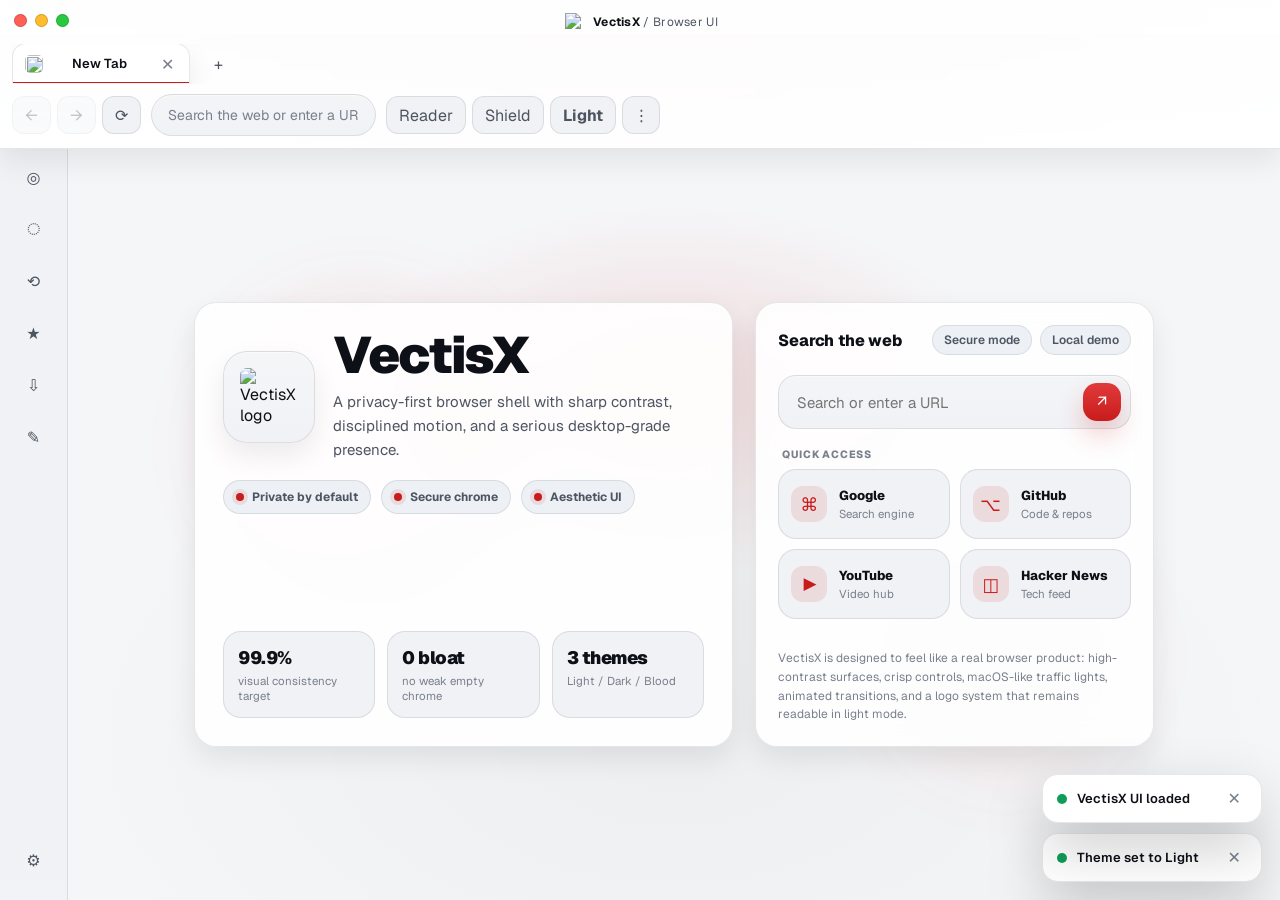
==== UI.html @ 663bfd0b "Update print statement from 'Hello' to 'Goodbye' UI of the browser" ====
<!DOCTYPE html>
<html lang="en" data-theme="light">
<head>
<meta charset="UTF-8" />
<meta name="viewport" content="width=device-width, initial-scale=1.0" />
<title>VectisX</title>
<link rel="preconnect" href="https://fonts.googleapis.com">
<link rel="preconnect" href="https://fonts.gstatic.com" crossorigin>
<link href="https://fonts.googleapis.com/css2?family=Geist:wght@300;400;500;600;700;800&family=Geist+Mono:wght@400;500;600&display=swap" rel="stylesheet">
<style>
  :root {
    --radius-xl: 22px;
    --radius-lg: 16px;
    --radius-md: 12px;
    --radius-sm: 10px;
    --shadow-soft: 0 12px 28px rgba(0,0,0,.08);
    --shadow-strong: 0 24px 60px rgba(0,0,0,.22);
    --focus-ring: 0 0 0 4px rgba(200,28,28,.16);
    --ease-out: cubic-bezier(.22,1,.36,1);
    --ease-snap: cubic-bezier(.34,1.56,.64,1);
    --chrome-h: 122px;
    --sidebar-w: 68px;
  }

  [data-theme="light"] {
    --bg: #f5f6f8;
    --bg-elev: #ffffff;
    --surface: #f0f2f5;
    --surface-2: #e8ebf0;
    --surface-3: #dde2e9;
    --surface-4: #cfd6df;
    --border: rgba(14, 20, 32, .10);
    --border-strong: rgba(14, 20, 32, .14);
    --text: #0d1117;
    --text-2: #4d5562;
    --text-3: #79808d;
    --accent: #c81c1c;
    --accent-2: #e13a3a;
    --accent-soft: rgba(200,28,28,.11);
    --accent-strong: rgba(200,28,28,.22);
    --good: #0f9d58;
    --warn: #d97706;
    --danger: #dc2626;
    --glow: 0 0 0 rgba(0,0,0,0);
    --logo-filter: none;
    --chrome: rgba(255,255,255,.82);
    --chrome-2: rgba(255,255,255,.94);
    --glass: saturate(180%) blur(18px);
    --page-grad-1: rgba(200,28,28,.05);
    --page-grad-2: rgba(13,17,23,.03);
    --titlebar: rgba(255,255,255,.50);
    --chip: #edf1f6;
    --chip-hover: #e7ebf1;
  }

  [data-theme="dark"] {
    --bg: #0c0f14;
    --bg-elev: #131720;
    --surface: #171c24;
    --surface-2: #1d2430;
    --surface-3: #242c3a;
    --surface-4: #313b4d;
    --border: rgba(255,255,255,.08);
    --border-strong: rgba(255,255,255,.12);
    --text: #f4f7fb;
    --text-2: #aab3c0;
    --text-3: #7d8797;
    --accent: #ff4040;
    --accent-2: #ff6767;
    --accent-soft: rgba(255,64,64,.12);
    --accent-strong: rgba(255,64,64,.24);
    --good: #35d07f;
    --warn: #f0b429;
    --danger: #ff5252;
    --glow: 0 0 24px rgba(255,64,64,.10);
    --logo-filter: none;
    --chrome: rgba(15,18,24,.72);
    --chrome-2: rgba(22,27,35,.88);
    --glass: saturate(180%) blur(18px);
    --page-grad-1: rgba(255,64,64,.09);
    --page-grad-2: rgba(255,255,255,.03);
    --titlebar: rgba(7,10,14,.35);
    --chip: #1a202a;
    --chip-hover: #212938;
  }

  [data-theme="blood"] {
    --bg: #090303;
    --bg-elev: #120606;
    --surface: #160707;
    --surface-2: #1b0a0a;
    --surface-3: #230d0d;
    --surface-4: #331111;
    --border: rgba(255,78,78,.16);
    --border-strong: rgba(255,110,110,.22);
    --text: #fff1f1;
    --text-2: #d6a6a6;
    --text-3: #a16f6f;
    --accent: #ff3131;
    --accent-2: #ff5b5b;
    --accent-soft: rgba(255,49,49,.12);
    --accent-strong: rgba(255,49,49,.26);
    --good: #2be070;
    --warn: #ffbb33;
    --danger: #ff5353;
    --glow: 0 0 26px rgba(255,49,49,.16);
    --logo-filter: drop-shadow(0 0 14px rgba(255,0,0,.50));
    --chrome: rgba(9,3,3,.75);
    --chrome-2: rgba(18,6,6,.94);
    --glass: saturate(160%) blur(18px);
    --page-grad-1: rgba(255,49,49,.12);
    --page-grad-2: rgba(255,255,255,.015);
    --titlebar: rgba(255,40,40,.08);
    --chip: #1c0707;
    --chip-hover: #260909;
  }

  *, *::before, *::after { box-sizing: border-box; }
  html, body { height: 100%; }
  body {
    margin: 0;
    overflow: hidden;
    background:
      radial-gradient(1200px 700px at 50% 0%, var(--page-grad-1), transparent 55%),
      radial-gradient(900px 500px at 50% 100%, var(--page-grad-2), transparent 65%),
      var(--bg);
    color: var(--text);
    font-family: 'Geist', system-ui, -apple-system, BlinkMacSystemFont, 'Segoe UI', sans-serif;
  }

  button, input { font: inherit; color: inherit; }
  button { border: 0; background: none; cursor: pointer; }
  input { border: 0; outline: none; background: none; }
  ::selection { background: rgba(200,28,28,.24); }

  #app {
    height: 100vh;
    display: grid;
    grid-template-rows: auto 1fr;
    opacity: 0;
    transform: translateY(10px) scale(.985);
    animation: appIn .5s var(--ease-out) forwards;
  }

  @keyframes appIn {
    to { opacity: 1; transform: none; }
  }

  .shell {
    position: relative;
    z-index: 20;
    background: linear-gradient(to bottom, var(--chrome), var(--chrome-2));
    backdrop-filter: var(--glass);
    -webkit-backdrop-filter: var(--glass);
    border-bottom: 1px solid var(--border);
    box-shadow: var(--shadow-soft);
  }

  .traffic-row {
    display: flex;
    align-items: center;
    justify-content: space-between;
    gap: 14px;
    padding: 10px 14px 0;
    min-height: 34px;
    background: var(--titlebar);
    border-bottom: 1px solid rgba(255,255,255,.03);
  }

  .traffic-lights {
    display: flex;
    align-items: center;
    gap: 8px;
    padding-bottom: 2px;
  }

  .traffic {
    width: 13px;
    height: 13px;
    border-radius: 50%;
    position: relative;
    flex: 0 0 auto;
    box-shadow: inset 0 0 0 1px rgba(0,0,0,.16);
    transition: transform .18s var(--ease-out), filter .18s var(--ease-out), box-shadow .18s var(--ease-out);
  }

  .traffic::after {
    content: '';
    position: absolute;
    inset: 0;
    border-radius: inherit;
    background: rgba(255,255,255,.22);
    opacity: 0;
    transition: opacity .16s var(--ease-out);
  }

  .traffic:hover::after { opacity: 1; }
  .traffic:hover { transform: scale(1.12); }
  .traffic:active { transform: scale(.9); }

  .traffic.red { background: #ff5f57; }
  .traffic.yellow { background: #febc2e; }
  .traffic.green { background: #28c840; }

  .window-brand {
    display: flex;
    align-items: center;
    gap: 10px;
    color: var(--text-2);
    font-size: 12px;
    letter-spacing: .3px;
    user-select: none;
  }

  .window-brand img {
    width: 18px;
    height: 18px;
    object-fit: contain;
    filter: var(--logo-filter);
  }

  .window-brand strong { color: var(--text); font-weight: 700; }

  .chrome {
    display: grid;
    grid-template-rows: auto auto;
    gap: 10px;
    padding: 10px 12px 12px;
  }

  .tabs-row {
    display: flex;
    align-items: flex-end;
    gap: 8px;
    overflow-x: auto;
    scrollbar-width: none;
    padding-right: 2px;
  }
  .tabs-row::-webkit-scrollbar { display: none; }

  .tab {
    min-width: 178px;
    max-width: 240px;
    height: 40px;
    display: flex;
    align-items: center;
    gap: 10px;
    padding: 0 12px 0 12px;
    border: 1px solid transparent;
    border-bottom: 0;
    border-radius: 14px 14px 0 0;
    background: transparent;
    color: var(--text-2);
    transition: transform .2s var(--ease-out), background .2s var(--ease-out), color .2s var(--ease-out), box-shadow .2s var(--ease-out), border-color .2s var(--ease-out);
    position: relative;
    overflow: hidden;
    user-select: none;
  }

  .tab::before {
    content: '';
    position: absolute;
    inset: auto 0 0 0;
    height: 1px;
    background: transparent;
    transition: background .2s var(--ease-out);
  }

  .tab:hover {
    transform: translateY(-1px);
    background: color-mix(in srgb, var(--surface) 65%, transparent);
    color: var(--text);
  }

  .tab.active {
    background: var(--bg-elev);
    color: var(--text);
    border-color: var(--border);
    box-shadow: 0 -1px 0 var(--bg-elev), var(--shadow-soft);
    transform: translateY(-1px);
  }

  .tab.active::before { background: var(--accent); }

  .tab-fav {
    width: 18px;
    height: 18px;
    border-radius: 5px;
    object-fit: cover;
    flex: 0 0 auto;
    filter: var(--logo-filter);
  }

  .tab-title {
    min-width: 0;
    flex: 1;
    font-size: 13px;
    font-weight: 600;
    white-space: nowrap;
    overflow: hidden;
    text-overflow: ellipsis;
  }

  .tab-close {
    width: 22px;
    height: 22px;
    border-radius: 8px;
    display: grid;
    place-items: center;
    color: var(--text-3);
    transition: background .15s var(--ease-out), color .15s var(--ease-out), transform .15s var(--ease-out);
    flex: 0 0 auto;
  }

  .tab-close:hover {
    background: var(--surface-2);
    color: var(--text);
  }

  .tab-close:active { transform: scale(.88); }

  .new-tab-btn {
    width: 40px;
    height: 40px;
    border-radius: 14px 14px 0 0;
    display: grid;
    place-items: center;
    color: var(--text-2);
    background: transparent;
    transition: background .2s var(--ease-out), color .2s var(--ease-out), transform .2s var(--ease-out);
    flex: 0 0 auto;
  }

  .new-tab-btn:hover {
    background: var(--surface);
    color: var(--text);
    transform: translateY(-1px);
  }

  .new-tab-btn:active { transform: translateY(0) scale(.96); }

  .nav-row {
    display: grid;
    grid-template-columns: auto auto auto 1fr auto;
    gap: 10px;
    align-items: center;
  }

  .nav-group { display: flex; align-items: center; gap: 6px; }

  .nav-btn,
  .tool-btn {
    height: 38px;
    min-width: 38px;
    padding: 0 12px;
    border-radius: 12px;
    background: var(--surface);
    border: 1px solid var(--border);
    color: var(--text-2);
    display: inline-flex;
    align-items: center;
    justify-content: center;
    gap: 8px;
    transition: transform .18s var(--ease-out), background .18s var(--ease-out), color .18s var(--ease-out), border-color .18s var(--ease-out), box-shadow .18s var(--ease-out);
    user-select: none;
  }

  .nav-btn:hover,
  .tool-btn:hover {
    background: var(--surface-2);
    color: var(--text);
    border-color: var(--border-strong);
    transform: translateY(-1px);
  }

  .nav-btn:active,
  .tool-btn:active,
  .new-tab-btn:active,
  .traffic:active { animation: press .16s var(--ease-snap); }

  @keyframes press {
    0% { transform: scale(1); }
    45% { transform: scale(.92); }
    100% { transform: scale(1); }
  }

  .nav-btn[disabled] { opacity: .35; pointer-events: none; }

  .omnibox {
    height: 42px;
    border-radius: 999px;
    background: linear-gradient(180deg, color-mix(in srgb, var(--surface) 78%, white), var(--surface));
    border: 1px solid var(--border);
    padding: 0 16px 0 16px;
    color: var(--text);
    box-shadow: inset 0 1px 0 rgba(255,255,255,.35);
    transition: box-shadow .2s var(--ease-out), border-color .2s var(--ease-out), background .2s var(--ease-out), transform .2s var(--ease-out);
    font-size: 14px;
  }

  .omnibox:hover { transform: translateY(-1px); }
  .omnibox:focus {
    border-color: var(--accent);
    box-shadow: var(--focus-ring), var(--shadow-soft);
    background: var(--bg-elev);
  }

  .omnibox::placeholder { color: var(--text-3); }

  .tool-btn.active {
    background: var(--accent-soft);
    border-color: var(--accent-strong);
    color: var(--accent);
  }

  .tool-btn.brand {
    font-weight: 700;
    letter-spacing: .2px;
  }

  .tool-btn.icon-only { padding: 0; width: 38px; }

  .layout {
    display: grid;
    grid-template-columns: var(--sidebar-w) 0 1fr;
    min-height: 0;
    height: 100%;
  }

  .sidebar {
    background: linear-gradient(180deg, var(--surface), color-mix(in srgb, var(--surface) 82%, var(--bg)));
    border-right: 1px solid var(--border);
    display: flex;
    flex-direction: column;
    align-items: center;
    padding: 12px 0;
    gap: 8px;
    min-height: 0;
    z-index: 10;
  }

  .sb-icon {
    width: 44px;
    height: 44px;
    border-radius: 14px;
    display: grid;
    place-items: center;
    color: var(--text-2);
    background: transparent;
    position: relative;
    transition: transform .18s var(--ease-out), background .18s var(--ease-out), color .18s var(--ease-out), box-shadow .18s var(--ease-out);
  }

  .sb-icon:hover {
    background: var(--surface-2);
    color: var(--text);
    transform: translateY(-1px);
  }

  .sb-icon.active {
    background: var(--accent-soft);
    color: var(--accent);
    box-shadow: inset 0 0 0 1px var(--accent-strong);
  }

  .sb-tooltip {
    position: absolute;
    left: calc(100% + 12px);
    top: 50%;
    transform: translateY(-50%) translateX(-3px);
    background: var(--bg-elev);
    color: var(--text);
    border: 1px solid var(--border);
    box-shadow: var(--shadow-soft);
    padding: 6px 9px;
    border-radius: 999px;
    font-size: 11.5px;
    white-space: nowrap;
    pointer-events: none;
    opacity: 0;
    transition: opacity .16s var(--ease-out), transform .16s var(--ease-out);
  }

  .sb-icon:hover .sb-tooltip {
    opacity: 1;
    transform: translateY(-50%) translateX(0);
  }

  .sb-spacer { flex: 1; }

  .panel-wrap {
    width: 0;
    min-width: 0;
    overflow: hidden;
    background: var(--bg-elev);
    border-right: 1px solid var(--border);
    transition: width .32s var(--ease-out);
    display: flex;
    flex-direction: column;
    min-height: 0;
  }

  .panel-wrap.open { width: 324px; }

  .panel {
    display: none;
    flex-direction: column;
    height: 100%;
    min-height: 0;
    animation: panelIn .26s var(--ease-out) both;
  }

  .panel.visible { display: flex; }

  @keyframes panelIn {
    from { opacity: 0; transform: translateX(-10px); }
    to { opacity: 1; transform: none; }
  }

  .panel-head {
    display: flex;
    align-items: center;
    justify-content: space-between;
    padding: 16px 16px 12px;
    border-bottom: 1px solid var(--border);
  }

  .panel-title {
    font-size: 14px;
    font-weight: 800;
    letter-spacing: .2px;
  }

  .panel-close {
    width: 30px;
    height: 30px;
    border-radius: 10px;
    display: grid;
    place-items: center;
    color: var(--text-2);
    background: transparent;
    transition: background .16s var(--ease-out), color .16s var(--ease-out), transform .16s var(--ease-out);
  }

  .panel-close:hover { background: var(--surface); color: var(--text); }
  .panel-close:active { transform: scale(.92); }

  .panel-body {
    padding: 12px 12px 16px;
    overflow: auto;
    min-height: 0;
  }

  .section {
    margin-bottom: 16px;
  }

  .section-label {
    font-size: 10.5px;
    font-weight: 800;
    letter-spacing: .8px;
    text-transform: uppercase;
    color: var(--text-3);
    margin: 0 0 8px 4px;
  }

  .row {
    display: flex;
    align-items: center;
    justify-content: space-between;
    gap: 12px;
    padding: 11px 12px;
    border: 1px solid transparent;
    border-radius: 14px;
    background: transparent;
    transition: background .16s var(--ease-out), border-color .16s var(--ease-out), transform .16s var(--ease-out);
  }

  .row:hover {
    background: var(--surface);
    border-color: var(--border);
    transform: translateY(-1px);
  }

  .row-main { min-width: 0; }
  .row-title { font-size: 13px; font-weight: 700; }
  .row-sub { margin-top: 2px; font-size: 11.5px; color: var(--text-3); }

  .toggle {
    width: 44px;
    height: 26px;
    border-radius: 999px;
    background: var(--surface-3);
    position: relative;
    flex: 0 0 auto;
    box-shadow: inset 0 0 0 1px var(--border);
    transition: background .2s var(--ease-out), box-shadow .2s var(--ease-out);
  }

  .toggle::after {
    content: '';
    position: absolute;
    top: 3px;
    left: 3px;
    width: 20px;
    height: 20px;
    border-radius: 50%;
    background: #fff;
    box-shadow: 0 2px 6px rgba(0,0,0,.18);
    transition: transform .22s var(--ease-snap);
  }

  .toggle.on {
    background: var(--accent);
    box-shadow: inset 0 0 0 1px rgba(255,255,255,.1), 0 0 0 1px var(--accent-strong);
  }
  .toggle.on::after { transform: translateX(18px); }

  .chips {
    display: flex;
    gap: 8px;
    flex-wrap: wrap;
  }

  .chip {
    display: inline-flex;
    align-items: center;
    gap: 8px;
    min-height: 30px;
    padding: 0 11px;
    border-radius: 999px;
    background: var(--chip);
    color: var(--text-2);
    border: 1px solid var(--border);
    font-size: 12px;
    font-weight: 600;
    transition: background .16s var(--ease-out), transform .16s var(--ease-out), border-color .16s var(--ease-out), color .16s var(--ease-out);
  }
  .chip:hover { background: var(--chip-hover); transform: translateY(-1px); color: var(--text); }

  .grid-2 {
    display: grid;
    grid-template-columns: repeat(2, minmax(0,1fr));
    gap: 8px;
  }

  .engine {
    height: 38px;
    border-radius: 12px;
    border: 1px solid var(--border);
    background: var(--surface);
    color: var(--text-2);
    font-size: 12px;
    font-weight: 700;
    transition: transform .16s var(--ease-out), background .16s var(--ease-out), color .16s var(--ease-out), border-color .16s var(--ease-out), box-shadow .16s var(--ease-out);
  }
  .engine:hover { background: var(--surface-2); color: var(--text); transform: translateY(-1px); }
  .engine.selected {
    background: var(--accent-soft);
    color: var(--accent);
    border-color: var(--accent-strong);
    box-shadow: inset 0 0 0 1px var(--accent-strong);
  }

  .downloads .item,
  .history .item,
  .bookmarks .item {
    display: flex;
    align-items: center;
    gap: 10px;
    padding: 10px 11px;
    border-radius: 14px;
    border: 1px solid transparent;
    transition: background .16s var(--ease-out), border-color .16s var(--ease-out), transform .16s var(--ease-out);
    cursor: pointer;
  }
  .downloads .item:hover,
  .history .item:hover,
  .bookmarks .item:hover {
    background: var(--surface);
    border-color: var(--border);
    transform: translateY(-1px);
  }

  .item-icon {
    width: 34px;
    height: 34px;
    border-radius: 11px;
    display: grid;
    place-items: center;
    background: var(--surface-2);
    flex: 0 0 auto;
    font-size: 15px;
  }

  .item-main { min-width: 0; flex: 1; }
  .item-title { font-size: 13px; font-weight: 700; white-space: nowrap; overflow: hidden; text-overflow: ellipsis; }
  .item-sub { font-size: 11.5px; color: var(--text-3); white-space: nowrap; overflow: hidden; text-overflow: ellipsis; margin-top: 2px; }

  .progress {
    height: 4px;
    border-radius: 999px;
    background: var(--surface-3);
    overflow: hidden;
    margin-top: 9px;
  }
  .bar { height: 100%; width: 0; border-radius: inherit; background: linear-gradient(90deg, var(--accent), var(--accent-2)); }

  .notes {
    width: 100%;
    min-height: 180px;
    resize: vertical;
    border-radius: 16px;
    background: var(--surface);
    border: 1px solid var(--border);
    color: var(--text);
    padding: 12px;
    line-height: 1.5;
    font-size: 13px;
    transition: border-color .18s var(--ease-out), box-shadow .18s var(--ease-out), background .18s var(--ease-out);
  }
  .notes:focus { border-color: var(--accent); box-shadow: var(--focus-ring); background: var(--bg-elev); }

  .btn-row { display: flex; gap: 8px; margin-top: 10px; }
  .btn {
    height: 36px;
    padding: 0 14px;
    border-radius: 12px;
    border: 1px solid var(--border);
    background: var(--surface);
    color: var(--text);
    font-weight: 700;
    transition: transform .16s var(--ease-out), background .16s var(--ease-out), border-color .16s var(--ease-out);
  }
  .btn:hover { background: var(--surface-2); border-color: var(--border-strong); transform: translateY(-1px); }
  .btn.primary { background: var(--accent); border-color: transparent; color: #fff; }
  .btn.primary:hover { background: var(--accent-2); }

  .content {
    position: relative;
    min-width: 0;
    min-height: 0;
    overflow: hidden;
    background:
      radial-gradient(900px 500px at 50% 0%, rgba(200,28,28,.05), transparent 55%),
      var(--bg);
  }

  .frame {
    position: absolute;
    inset: 0;
    width: 100%;
    height: 100%;
    border: 0;
    background: white;
    display: none;
  }
  .frame.visible { display: block; }

  .page-flash {
    position: absolute;
    inset: 0;
    pointer-events: none;
    background: linear-gradient(180deg, rgba(255,255,255,.32), transparent 50%);
    opacity: 0;
    animation: flash .42s ease-out;
  }
  @keyframes flash {
    0% { opacity: 0; transform: scale(1.01); }
    35% { opacity: 1; }
    100% { opacity: 0; transform: scale(1); }
  }

  .newtab {
    position: absolute;
    inset: 0;
    display: flex;
    align-items: center;
    justify-content: center;
    padding: 48px;
    overflow: hidden;
    background:
      radial-gradient(500px 280px at 50% 32%, rgba(200,28,28,.13), transparent 66%),
      radial-gradient(900px 520px at 50% 78%, rgba(0,0,0,.03), transparent 70%),
      var(--bg);
  }

  .newtab::before,
  .newtab::after {
    content: '';
    position: absolute;
    inset: auto;
    border-radius: 999px;
    filter: blur(34px);
    pointer-events: none;
    opacity: .55;
    animation: float 8s var(--ease-out) infinite alternate;
  }
  .newtab::before {
    width: 320px; height: 320px; left: 11%; top: 18%; background: rgba(200,28,28,.10);
  }
  .newtab::after {
    width: 280px; height: 280px; right: 11%; bottom: 14%; background: rgba(200,28,28,.06); animation-delay: -2s;
  }

  @keyframes float {
    from { transform: translateY(0) translateX(0) scale(1); }
    to { transform: translateY(-18px) translateX(8px) scale(1.06); }
  }

  .hero {
    width: min(960px, 100%);
    display: grid;
    grid-template-columns: 1.15fr .85fr;
    gap: 22px;
    position: relative;
    z-index: 1;
  }

  .card {
    background: color-mix(in srgb, var(--bg-elev) 90%, transparent);
    border: 1px solid var(--border);
    border-radius: var(--radius-xl);
    box-shadow: var(--shadow-soft);
    backdrop-filter: var(--glass);
    -webkit-backdrop-filter: var(--glass);
  }

  .brand-card {
    padding: 28px;
    display: flex;
    flex-direction: column;
    justify-content: space-between;
    min-height: 420px;
    animation: rise .65s var(--ease-out) both;
  }

  .search-card {
    padding: 22px;
    display: flex;
    flex-direction: column;
    gap: 16px;
    min-height: 420px;
    animation: rise .7s .06s var(--ease-out) both;
  }

  @keyframes rise {
    from { opacity: 0; transform: translateY(18px) scale(.98); }
    to { opacity: 1; transform: none; }
  }

  .hero-top {
    display: flex;
    align-items: center;
    gap: 18px;
  }

  .hero-logo {
    width: 92px;
    height: 92px;
    border-radius: 24px;
    padding: 16px;
    background: linear-gradient(180deg, color-mix(in srgb, var(--surface) 72%, white), var(--surface));
    border: 1px solid var(--border);
    box-shadow: inset 0 1px 0 rgba(255,255,255,.34), var(--shadow-soft);
    filter: var(--logo-filter);
    animation: logoPulse 4.8s ease-in-out infinite;
  }

  @keyframes logoPulse {
    0%,100% { transform: translateY(0); box-shadow: inset 0 1px 0 rgba(255,255,255,.34), var(--shadow-soft); }
    50% { transform: translateY(-2px); box-shadow: inset 0 1px 0 rgba(255,255,255,.34), 0 18px 36px rgba(200,28,28,.12); }
  }

  .hero-copy { min-width: 0; }
  .hero-title {
    margin: 0;
    font-size: clamp(34px, 4vw, 54px);
    line-height: .95;
    letter-spacing: -1.8px;
    font-weight: 900;
  }
  .hero-sub {
    margin-top: 10px;
    color: var(--text-2);
    font-size: 15px;
    line-height: 1.6;
    max-width: 34ch;
  }

  .hero-badges {
    display: flex;
    flex-wrap: wrap;
    gap: 10px;
    margin-top: 18px;
  }

  .badge {
    display: inline-flex;
    align-items: center;
    gap: 8px;
    padding: 0 12px;
    height: 34px;
    border-radius: 999px;
    background: var(--chip);
    border: 1px solid var(--border);
    color: var(--text-2);
    font-size: 12px;
    font-weight: 700;
  }

  .badge-dot {
    width: 8px; height: 8px; border-radius: 50%; background: var(--accent);
    box-shadow: 0 0 0 4px var(--accent-soft);
  }

  .hero-footer {
    display: grid;
    grid-template-columns: repeat(3, minmax(0,1fr));
    gap: 12px;
    margin-top: 16px;
  }

  .metric {
    padding: 14px;
    border-radius: 18px;
    background: var(--surface);
    border: 1px solid var(--border);
    transition: transform .18s var(--ease-out), background .18s var(--ease-out), border-color .18s var(--ease-out);
  }
  .metric:hover { transform: translateY(-2px); background: var(--surface-2); border-color: var(--border-strong); }
  .metric-value { font-size: 18px; font-weight: 900; letter-spacing: -.5px; }
  .metric-label { margin-top: 4px; font-size: 11.5px; color: var(--text-3); }

  .search-head {
    display: flex;
    align-items: center;
    justify-content: space-between;
    gap: 12px;
  }
  .search-head h2 {
    margin: 0;
    font-size: 16px;
    font-weight: 800;
    letter-spacing: -.2px;
  }
  .pill-row { display: flex; flex-wrap: wrap; gap: 8px; }

  .search-box {
    position: relative;
    margin-top: 4px;
  }

  .search-input {
    width: 100%;
    height: 54px;
    border-radius: 18px;
    padding: 0 58px 0 18px;
    background: linear-gradient(180deg, color-mix(in srgb, var(--surface) 78%, white), var(--surface));
    border: 1px solid var(--border);
    color: var(--text);
    font-size: 15px;
    box-shadow: inset 0 1px 0 rgba(255,255,255,.35);
    transition: border-color .18s var(--ease-out), box-shadow .18s var(--ease-out), transform .18s var(--ease-out);
  }
  .search-input:focus { border-color: var(--accent); box-shadow: var(--focus-ring), var(--shadow-soft); transform: translateY(-1px); }

  .search-btn {
    position: absolute;
    right: 10px;
    top: 50%;
    transform: translateY(-50%);
    width: 38px;
    height: 38px;
    border-radius: 14px;
    background: linear-gradient(180deg, var(--accent-2), var(--accent));
    color: #fff;
    display: grid;
    place-items: center;
    box-shadow: 0 14px 26px rgba(200,28,28,.22);
    transition: transform .18s var(--ease-out), filter .18s var(--ease-out);
  }
  .search-btn:hover { transform: translateY(-50%) scale(1.04); filter: brightness(1.03); }
  .search-btn:active { transform: translateY(-50%) scale(.94); }

  .quick-grid {
    display: grid;
    grid-template-columns: repeat(2, minmax(0,1fr));
    gap: 10px;
    margin-top: 4px;
  }

  .quick {
    min-height: 70px;
    padding: 12px;
    border-radius: 18px;
    background: var(--surface);
    border: 1px solid var(--border);
    display: flex;
    align-items: center;
    gap: 12px;
    transition: transform .18s var(--ease-out), background .18s var(--ease-out), border-color .18s var(--ease-out), box-shadow .18s var(--ease-out);
  }
  .quick:hover { transform: translateY(-2px); background: var(--surface-2); border-color: var(--border-strong); box-shadow: var(--shadow-soft); }

  .quick-ico {
    width: 36px;
    height: 36px;
    border-radius: 12px;
    background: var(--accent-soft);
    color: var(--accent);
    display: grid;
    place-items: center;
    flex: 0 0 auto;
    font-size: 18px;
  }
  .quick-title { font-size: 13px; font-weight: 800; }
  .quick-sub { font-size: 11.5px; color: var(--text-3); margin-top: 2px; }

  .footer-note {
    margin-top: 14px;
    color: var(--text-3);
    font-size: 12px;
    line-height: 1.55;
  }

  .toast-wrap {
    position: fixed;
    right: 18px;
    bottom: 18px;
    z-index: 999;
    display: flex;
    flex-direction: column-reverse;
    gap: 10px;
    pointer-events: none;
  }

  .toast {
    pointer-events: auto;
    min-width: 220px;
    max-width: 330px;
    display: flex;
    align-items: center;
    gap: 10px;
    padding: 12px 14px;
    border-radius: 16px;
    background: var(--bg-elev);
    border: 1px solid var(--border);
    box-shadow: var(--shadow-strong);
    animation: toastIn .28s var(--ease-out) both;
  }
  .toast.out { animation: toastOut .24s ease forwards; }
  @keyframes toastIn {
    from { opacity: 0; transform: translateX(20px) scale(.98); }
    to { opacity: 1; transform: none; }
  }
  @keyframes toastOut {
    to { opacity: 0; transform: translateX(20px) scale(.98); }
  }
  .toast-dot { width: 10px; height: 10px; border-radius: 50%; background: var(--accent); flex: 0 0 auto; }
  .toast-msg { font-size: 13px; font-weight: 600; color: var(--text); flex: 1; }
  .toast-close { color: var(--text-3); }

  .hidden { display: none !important; }

  @media (max-width: 1100px) {
    .hero { grid-template-columns: 1fr; }
    .brand-card, .search-card { min-height: auto; }
  }

  @media (max-width: 760px) {
    :root { --sidebar-w: 58px; }
    .nav-row { grid-template-columns: auto auto auto 1fr; }
    .tool-btn.brand { display: none; }
    .hero-footer { grid-template-columns: 1fr; }
    .quick-grid { grid-template-columns: 1fr; }
    .panel-wrap.open { width: min(88vw, 320px); }
  }
</style>
</head>
<body>
<div id="app">
  <header class="shell">
    <div class="traffic-row">
      <div class="traffic-lights" aria-label="Window controls">
        <button class="traffic red" id="btnClose" title="Close"></button>
        <button class="traffic yellow" id="btnMin" title="Minimize"></button>
        <button class="traffic green" id="btnFull" title="Fullscreen"></button>
      </div>
      <div class="window-brand">
        <img id="brandMini" alt="VectisX logo" src="" />
        <span><strong>VectisX</strong> / Browser UI</span>
      </div>
      <div style="width:52px"></div>
    </div>

    <div class="chrome">
      <div class="tabs-row" id="tabsRow">
        <button class="new-tab-btn" id="addTabBtn" title="New tab">+</button>
      </div>
      <div class="nav-row">
        <div class="nav-group">
          <button class="nav-btn" id="backBtn" title="Back">←</button>
          <button class="nav-btn" id="forwardBtn" title="Forward">→</button>
          <button class="nav-btn" id="reloadBtn" title="Reload">⟳</button>
        </div>
        <input class="omnibox" id="omnibox" type="text" placeholder="Search the web or enter a URL" spellcheck="false" autocomplete="off" />
        <div class="nav-group">
          <button class="tool-btn" id="readerBtn" title="Reader mode">Reader</button>
          <button class="tool-btn" id="shieldBtn" title="Shield mode">Shield</button>
          <button class="tool-btn brand" id="themeBtn" title="Theme">Light</button>
          <button class="tool-btn icon-only" id="menuBtn" title="Menu">⋮</button>
        </div>
      </div>
    </div>
  </header>

  <main class="layout">
    <aside class="sidebar">
      <button class="sb-icon" data-panel="privacy" title="Privacy">
        ◎<span class="sb-tooltip">Privacy</span>
      </button>
      <button class="sb-icon" data-panel="wrapper" title="Wrapper">
        ◌<span class="sb-tooltip">Wrapper</span>
      </button>
      <button class="sb-icon" data-panel="history" title="History">
        ⟲<span class="sb-tooltip">History</span>
      </button>
      <button class="sb-icon" data-panel="bookmarks" title="Bookmarks">
        ★<span class="sb-tooltip">Bookmarks</span>
      </button>
      <button class="sb-icon" data-panel="downloads" title="Downloads">
        ⇩<span class="sb-tooltip">Downloads</span>
      </button>
      <button class="sb-icon" data-panel="notes" title="Notes">
        ✎<span class="sb-tooltip">Notes</span>
      </button>
      <div class="sb-spacer"></div>
      <button class="sb-icon" data-panel="settings" title="Settings">
        ⚙<span class="sb-tooltip">Settings</span>
      </button>
    </aside>

    <section class="panel-wrap" id="panelWrap">
      <div class="panel" id="panel-privacy">
        <div class="panel-head"><div class="panel-title">Privacy & Security</div><button class="panel-close" data-close-panel>✕</button></div>
        <div class="panel-body">
          <div class="section">
            <div class="section-label">Protection</div>
            <div class="row"><div class="row-main"><div class="row-title">Ad Blocker</div><div class="row-sub">Blocks trackers and banners</div></div><button class="toggle on" data-toggle="Ad Blocker"></button></div>
            <div class="row"><div class="row-main"><div class="row-title">Fingerprint Shield</div><div class="row-sub">Limits canvas and font leaks</div></div><button class="toggle on" data-toggle="Fingerprint Shield"></button></div>
            <div class="row"><div class="row-main"><div class="row-title">HTTPS Upgrade</div><div class="row-sub">Forces secure connections</div></div><button class="toggle on" data-toggle="HTTPS Upgrade"></button></div>
            <div class="row"><div class="row-main"><div class="row-title">Cookie Isolation</div><div class="row-sub">Separates third-party cookies</div></div><button class="toggle" data-toggle="Cookie Isolation"></button></div>
          </div>
          <div class="section">
            <div class="section-label">Status</div>
            <div class="chips">
              <div class="chip">Blocked <strong id="statBlocked">1,247</strong></div>
              <div class="chip">Trackers <strong id="statTrackers">389</strong></div>
              <div class="chip">Saved <strong id="statSaved">18.4s</strong></div>
            </div>
          </div>
        </div>
      </div>

      <div class="panel" id="panel-wrapper">
        <div class="panel-head"><div class="panel-title">Wrapper</div><button class="panel-close" data-close-panel>✕</button></div>
        <div class="panel-body">
          <div class="section">
            <div class="section-label">Search Engine</div>
            <div class="grid-2" id="engineGrid">
              <button class="engine selected" data-engine="Google">Google</button>
              <button class="engine" data-engine="Bing">Bing</button>
              <button class="engine" data-engine="DuckDuckGo">DuckDuckGo</button>
              <button class="engine" data-engine="Brave">Brave</button>
              <button class="engine" data-engine="Ecosia">Ecosia</button>
              <button class="engine" data-engine="Kagi">Kagi</button>
            </div>
          </div>
          <div class="section">
            <div class="section-label">Browser Features</div>
            <div class="row"><div class="row-main"><div class="row-title">JavaScript</div><div class="row-sub">Toggle script execution</div></div><button class="toggle on" data-toggle="JavaScript"></button></div>
            <div class="row"><div class="row-main"><div class="row-title">Images</div><div class="row-sub">Load page images</div></div><button class="toggle on" data-toggle="Images"></button></div>
            <div class="row"><div class="row-main"><div class="row-title">Media Autoplay</div><div class="row-sub">Allow automatic playback</div></div><button class="toggle" data-toggle="Media Autoplay"></button></div>
          </div>
          <div class="section">
            <div class="section-label">Performance</div>
            <div class="row"><div class="row-main"><div class="row-title">Smart Preload</div><div class="row-sub">Prefetch likely next pages</div></div><button class="toggle on" data-toggle="Smart Preload"></button></div>
            <div class="row"><div class="row-main"><div class="row-title">Data Saver</div><div class="row-sub">Compress heavy content</div></div><button class="toggle" data-toggle="Data Saver"></button></div>
          </div>
        </div>
      </div>

      <div class="panel history" id="panel-history">
        <div class="panel-head"><div class="panel-title">History</div><button class="panel-close" data-close-panel>✕</button></div>
        <div class="panel-body" id="historyList"></div>
      </div>

      <div class="panel bookmarks" id="panel-bookmarks">
        <div class="panel-head"><div class="panel-title">Bookmarks</div><button class="panel-close" data-close-panel>✕</button></div>
        <div class="panel-body" id="bookmarkList"></div>
      </div>

      <div class="panel downloads" id="panel-downloads">
        <div class="panel-head"><div class="panel-title">Downloads</div><button class="panel-close" data-close-panel>✕</button></div>
        <div class="panel-body" id="downloadList"></div>
      </div>

      <div class="panel" id="panel-notes">
        <div class="panel-head"><div class="panel-title">Notes</div><button class="panel-close" data-close-panel>✕</button></div>
        <div class="panel-body">
          <div class="section">
            <div class="section-label">Private Notes</div>
            <textarea class="notes" id="notesArea" placeholder="Write anything. Notes stay local in this demo."></textarea>
            <div class="btn-row">
              <button class="btn primary" id="saveNoteBtn">Save Note</button>
              <button class="btn" id="clearNoteBtn">Clear</button>
            </div>
          </div>
        </div>
      </div>

      <div class="panel" id="panel-settings">
        <div class="panel-head"><div class="panel-title">Settings</div><button class="panel-close" data-close-panel>✕</button></div>
        <div class="panel-body">
          <div class="section">
            <div class="section-label">Appearance</div>
            <div class="row"><div class="row-main"><div class="row-title">Theme</div><div class="row-sub" id="themeLabel">Light</div></div><button class="btn" id="cycleThemeBtn">Change</button></div>
            <div class="row"><div class="row-main"><div class="row-title">Compact Mode</div><div class="row-sub">Reduces UI spacing</div></div><button class="toggle" data-toggle="Compact Mode"></button></div>
            <div class="row"><div class="row-main"><div class="row-title">Tab Preview</div><div class="row-sub">Show richer tab treatment</div></div><button class="toggle on" data-toggle="Tab Preview"></button></div>
          </div>
          <div class="section">
            <div class="section-label">Privacy</div>
            <div class="row"><div class="row-main"><div class="row-title">Do Not Track</div><div class="row-sub">Send the DNT header</div></div><button class="toggle on" data-toggle="Do Not Track"></button></div>
            <div class="row"><div class="row-main"><div class="row-title">Clear on Exit</div><div class="row-sub">Wipe data on close</div></div><button class="toggle" data-toggle="Clear on Exit"></button></div>
          </div>
          <div class="section">
            <div class="section-label">Advanced</div>
            <div class="row"><div class="row-main"><div class="row-title">Hardware Acceleration</div><div class="row-sub">Use GPU rendering</div></div><button class="toggle on" data-toggle="Hardware Acceleration"></button></div>
            <div class="row"><div class="row-main"><div class="row-title">Dev Tools</div><div class="row-sub">Enable inspector access</div></div><button class="toggle" data-toggle="Dev Tools"></button></div>
          </div>
        </div>
      </div>
    </section>

    <section class="content" id="contentArea">
      <iframe class="frame" id="browserFrame" sandbox="allow-same-origin allow-scripts allow-popups allow-forms"></iframe>

      <div class="newtab" id="newTabPage">
        <div class="hero">
          <div class="card brand-card">
            <div>
              <div class="hero-top">
                <img id="heroLogo" class="hero-logo" alt="VectisX logo" src="" />
                <div class="hero-copy">
                  <h1 class="hero-title">VectisX</h1>
                  <div class="hero-sub">A privacy-first browser shell with sharp contrast, disciplined motion, and a serious desktop-grade presence.</div>
                </div>
              </div>
              <div class="hero-badges">
                <div class="badge"><span class="badge-dot"></span> Private by default</div>
                <div class="badge"><span class="badge-dot"></span> Secure chrome</div>
                <div class="badge"><span class="badge-dot"></span> Aesthetic UI</div>
              </div>
            </div>
            <div>
              <div class="hero-footer">
                <div class="metric"><div class="metric-value">99.9%</div><div class="metric-label">visual consistency target</div></div>
                <div class="metric"><div class="metric-value">0 bloat</div><div class="metric-label">no weak empty chrome</div></div>
                <div class="metric"><div class="metric-value">3 themes</div><div class="metric-label">Light / Dark / Blood</div></div>
              </div>
            </div>
          </div>

          <div class="card search-card">
            <div class="search-head">
              <h2>Search the web</h2>
              <div class="pill-row">
                <div class="chip">Secure mode</div>
                <div class="chip">Local demo</div>
              </div>
            </div>

            <div class="search-box">
              <input class="search-input" id="heroSearch" placeholder="Search or enter a URL" />
              <button class="search-btn" id="heroSearchBtn" title="Search">↗</button>
            </div>

            <div class="section" style="margin-top:2px; margin-bottom:0;">
              <div class="section-label">Quick access</div>
              <div class="quick-grid">
                <div class="quick" data-url="https://google.com"><div class="quick-ico">⌘</div><div><div class="quick-title">Google</div><div class="quick-sub">Search engine</div></div></div>
                <div class="quick" data-url="https://github.com"><div class="quick-ico">⌥</div><div><div class="quick-title">GitHub</div><div class="quick-sub">Code & repos</div></div></div>
                <div class="quick" data-url="https://youtube.com"><div class="quick-ico">▶</div><div><div class="quick-title">YouTube</div><div class="quick-sub">Video hub</div></div></div>
                <div class="quick" data-url="https://news.ycombinator.com"><div class="quick-ico">◫</div><div><div class="quick-title">Hacker News</div><div class="quick-sub">Tech feed</div></div></div>
              </div>
            </div>

            <div class="footer-note">
              VectisX is designed to feel like a real browser product: high-contrast surfaces, crisp controls, macOS-like traffic lights, animated transitions, and a logo system that remains readable in light mode.
            </div>
          </div>
        </div>
      </div>
    </section>
  </main>
</div>

<div class="toast-wrap" id="toastWrap"></div>

<script>
(() => {
  const themes = ["light", "dark", "blood"];
  const themeLabels = { light: "Light", dark: "Dark", blood: "Blood Red" };
  const engines = {
    Google: "https://www.google.com/search?q=",
    Bing: "https://www.bing.com/search?q=",
    DuckDuckGo: "https://duckduckgo.com/?q=",
    Brave: "https://search.brave.com/search?q=",
    Ecosia: "https://www.ecosia.org/search?q=",
    Kagi: "https://kagi.com/search?q="
  };

  const logoData =
    'data:image/png;base64,' +
    '[base64]';

  const state = {
    theme: 'light',
    engine: 'Google',
    tabs: [],
    activeTab: 0,
    panel: null,
    readerOn: false,
    shieldOn: false,
    vpnOn: false,
    history: [
      { title: 'GitHub', url: 'https://github.com', icon: '⌘', time: '2 min ago' },
      { title: 'Google Search', url: 'https://google.com', icon: '◉', time: '14 min ago' },
      { title: 'YouTube', url: 'https://youtube.com', icon: '▶', time: '1 hr ago' },
      { title: 'Hacker News', url: 'https://news.ycombinator.com', icon: '◫', time: '3 hrs ago' }
    ],
    bookmarks: [
      { title: 'GitHub', url: 'https://github.com', icon: '⌘' },
      { title: 'Google', url: 'https://google.com', icon: '◉' },
      { title: 'YouTube', url: 'https://youtube.com', icon: '▶' },
      { title: 'MDN Web Docs', url: 'https://developer.mozilla.org', icon: '⌂' }
    ],
    downloads: [
      { name: 'VectisX-Setup.dmg', size: '48.2 MB', pct: 100, icon: '⬇' },
      { name: 'report-q4-2024.pdf', size: '2.1 MB', pct: 100, icon: '▣' },
      { name: 'project-assets.zip', size: '124 MB', pct: 67, icon: '▦' }
    ]
  };

  const el = (id) => document.getElementById(id);
  const qs = (s, r = document) => r.querySelector(s);
  const qsa = (s, r = document) => [...r.querySelectorAll(s)];

  const heroLogo = el('heroLogo');
  const brandMini = el('brandMini');
  heroLogo.src = logoData;
  brandMini.src = logoData;

  const tabsRow = el('tabsRow');
  const panelWrap = el('panelWrap');
  const browserFrame = el('browserFrame');
  const newTabPage = el('newTabPage');
  const omnibox = el('omnibox');
  const heroSearch = el('heroSearch');
  const heroSearchBtn = el('heroSearchBtn');
  const toastWrap = el('toastWrap');

  function toast(msg, kind = 'info') {
    const node = document.createElement('div');
    node.className = 'toast';
    const dot = document.createElement('div');
    dot.className = 'toast-dot';
    if (kind === 'good') dot.style.background = 'var(--good)';
    if (kind === 'warn') dot.style.background = 'var(--warn)';
    if (kind === 'danger') dot.style.background = 'var(--danger)';
    const text = document.createElement('div');
    text.className = 'toast-msg';
    text.textContent = msg;
    const close = document.createElement('button');
    close.className = 'toast-close';
    close.textContent = '✕';
    close.onclick = () => dismiss();
    node.append(dot, text, close);
    toastWrap.appendChild(node);
    const dismiss = () => {
      if (!node.isConnected) return;
      node.classList.add('out');
      setTimeout(() => node.remove(), 220);
    };
    setTimeout(dismiss, 2600);
  }

  function setTheme(next) {
    state.theme = next;
    document.documentElement.setAttribute('data-theme', next);
    el('themeBtn').textContent = themeLabels[next];
    el('themeLabel').textContent = themeLabels[next];
    toast(`Theme set to ${themeLabels[next]}`, 'good');
  }

  function cycleTheme() {
    const idx = themes.indexOf(state.theme);
    setTheme(themes[(idx + 1) % themes.length]);
  }

  function createTab(title = 'New Tab', url = '', favicon = '◉') {
    return {
      id: Date.now() + Math.random(),
      title,
      url,
      favicon,
      history: [],
      historyIndex: -1
    };
  }

  function renderTabs() {
    qsa('.tab', tabsRow).forEach(t => t.remove());
    state.tabs.forEach((tab, i) => {
      const btn = document.createElement('button');
      btn.className = `tab ${i === state.activeTab ? 'active' : ''}`;
      btn.innerHTML = `
        <img class="tab-fav" alt="" src="${logoData}">
        <div class="tab-title">${tab.title}</div>
        <button class="tab-close" title="Close tab">✕</button>
      `;
      btn.addEventListener('click', (e) => {
        if (e.target.closest('.tab-close')) return;
        switchTab(i);
      });
      btn.querySelector('.tab-close').addEventListener('click', (e) => {
        e.stopPropagation();
        closeTab(i);
      });
      tabsRow.insertBefore(btn, el('addTabBtn'));
    });
  }

  function showNewTab() {
    newTabPage.classList.remove('hidden');
    browserFrame.classList.remove('visible');
  }

  function showBrowser(url) {
    newTabPage.classList.add('hidden');
    browserFrame.classList.add('visible');
    browserFrame.src = url;
  }

  function flashContent() {
    const flash = document.createElement('div');
    flash.className = 'page-flash';
    el('contentArea').appendChild(flash);
    setTimeout(() => flash.remove(), 430);
  }

  function normalizeUrl(input) {
    const raw = input.trim();
    if (!raw) return '';
    const urlish = /^https?:\/\//i.test(raw) || /^[a-z0-9-]+\.[a-z]{2,}/i.test(raw);
    if (urlish) return /^https?:\/\//i.test(raw) ? raw : `https://${raw}`;
    return (engines[state.engine] || engines.Google) + encodeURIComponent(raw);
  }

  function navigate(input) {
    const url = normalizeUrl(input);
    if (!url) return;
    const tab = state.tabs[state.activeTab];
    if (!tab) return;
    tab.history.splice(tab.historyIndex + 1);
    tab.history.push(url);
    tab.historyIndex = tab.history.length - 1;
    tab.url = url;
    try {
      const u = new URL(url);
      tab.title = u.hostname.replace(/^www\./, '') || 'Page';
    } catch {
      tab.title = url.slice(0, 28);
    }
    renderTabs();
    showBrowser(url);
    flashContent();
    omnibox.value = url;
    addHistoryEntry(tab.title, url);
    updateNavState();
    toast('Navigation updated', 'good');
  }

  function addTab(url = '') {
    const tab = createTab('New Tab', '', '◉');
    state.tabs.push(tab);
    state.activeTab = state.tabs.length - 1;
    renderTabs();
    if (url) {
      navigate(url);
    } else {
      omnibox.value = '';
      showNewTab();
    }
    updateNavState();
    toast('New tab opened', 'good');
  }

  function closeTab(index) {
    if (state.tabs.length <= 1) {
      toast('You need at least one tab open', 'warn');
      return;
    }
    state.tabs.splice(index, 1);
    if (state.activeTab >= state.tabs.length) state.activeTab = state.tabs.length - 1;
    renderTabs();
    const current = state.tabs[state.activeTab];
    if (current && current.url) {
      omnibox.value = current.url;
      showBrowser(current.url);
    } else {
      omnibox.value = '';
      showNewTab();
    }
    updateNavState();
    toast('Tab closed', 'info');
  }

  function switchTab(index) {
    state.activeTab = index;
    const tab = state.tabs[index];
    renderTabs();
    if (tab?.url) {
      omnibox.value = tab.url;
      showBrowser(tab.url);
    } else {
      omnibox.value = '';
      showNewTab();
    }
    updateNavState();
  }

  function updateNavState() {
    const tab = state.tabs[state.activeTab];
    el('backBtn').disabled = !(tab && tab.historyIndex > 0);
    el('forwardBtn').disabled = !(tab && tab.historyIndex < tab.history.length - 1);
  }

  function goBack() {
    const tab = state.tabs[state.activeTab];
    if (!tab || tab.historyIndex <= 0) return;
    tab.historyIndex--;
    const url = tab.history[tab.historyIndex];
    tab.url = url;
    omnibox.value = url;
    showBrowser(url);
    flashContent();
    updateNavState();
    toast('Went back', 'info');
  }

  function goForward() {
    const tab = state.tabs[state.activeTab];
    if (!tab || tab.historyIndex >= tab.history.length - 1) return;
    tab.historyIndex++;
    const url = tab.history[tab.historyIndex];
    tab.url = url;
    omnibox.value = url;
    showBrowser(url);
    flashContent();
    updateNavState();
    toast('Went forward', 'info');
  }

  function reload() {
    const tab = state.tabs[state.activeTab];
    if (!tab?.url) {
      toast('Nothing to reload', 'warn');
      return;
    }
    flashContent();
    browserFrame.src = browserFrame.src;
    toast('Reloaded', 'info');
  }

  function openPanel(name) {
    state.panel = name;
    panelWrap.classList.add('open');
    qsa('.panel', panelWrap).forEach(p => p.classList.remove('visible'));
    const panel = el(`panel-${name}`);
    if (panel) panel.classList.add('visible');
    qsa('.sb-icon').forEach(b => b.classList.toggle('active', b.dataset.panel === name));
  }

  function closePanel() {
    state.panel = null;
    panelWrap.classList.remove('open');
    qsa('.panel', panelWrap).forEach(p => p.classList.remove('visible'));
    qsa('.sb-icon').forEach(b => b.classList.remove('active'));
  }

  function addHistoryEntry(title, url) {
    state.history.unshift({ title, url, icon: '◉', time: 'Just now' });
    state.history = state.history.slice(0, 12);
    renderHistory();
  }

  function renderHistory() {
    const wrap = el('historyList');
    wrap.innerHTML = '';
    state.history.forEach(h => {
      const item = document.createElement('div');
      item.className = 'item';
      item.innerHTML = `
        <div class="item-icon">${h.icon}</div>
        <div class="item-main">
          <div class="item-title">${escapeHtml(h.title)}</div>
          <div class="item-sub">${escapeHtml(h.time)}</div>
        </div>
      `;
      item.addEventListener('click', () => navigate(h.url));
      wrap.appendChild(item);
    });
  }

  function renderBookmarks() {
    const wrap = el('bookmarkList');
    wrap.innerHTML = '';
    state.bookmarks.forEach(b => {
      const item = document.createElement('div');
      item.className = 'item';
      item.innerHTML = `
        <div class="item-icon">${b.icon}</div>
        <div class="item-main">
          <div class="item-title">${escapeHtml(b.title)}</div>
          <div class="item-sub">${escapeHtml(b.url)}</div>
        </div>
      `;
      item.addEventListener('click', () => navigate(b.url));
      wrap.appendChild(item);
    });
  }

  function renderDownloads() {
    const wrap = el('downloadList');
    wrap.innerHTML = '';
    state.downloads.forEach(d => {
      const item = document.createElement('div');
      item.className = 'item';
      item.style.flexDirection = 'column';
      item.style.alignItems = 'stretch';
      item.innerHTML = `
        <div style="display:flex;align-items:center;gap:10px;width:100%;">
          <div class="item-icon">${d.icon}</div>
          <div class="item-main">
            <div class="item-title">${escapeHtml(d.name)}</div>
            <div class="item-sub">${escapeHtml(d.size)} · ${d.pct < 100 ? `${d.pct}%` : 'Done'}</div>
          </div>
        </div>
        <div class="progress"><div class="bar" style="width:${d.pct}%"></div></div>
      `;
      wrap.appendChild(item);
    });
  }

  function toggleSwitch(button) {
    const name = button.dataset.toggle;
    const on = button.classList.toggle('on');
    if (name === 'Do Not Track') toast(`Do Not Track ${on ? 'enabled' : 'disabled'}`, on ? 'good' : 'info');
    else if (name === 'JavaScript') toast(`JavaScript ${on ? 'enabled' : 'disabled'}`, on ? 'good' : 'warn');
    else if (name === 'Images') toast(`Images ${on ? 'enabled' : 'disabled'}`, on ? 'good' : 'warn');
    else if (name === 'Dev Tools') toast(`Dev Tools ${on ? 'enabled' : 'disabled'}`, on ? 'good' : 'info');
    else toast(`${name} ${on ? 'enabled' : 'disabled'}`, on ? 'good' : 'info');
  }

  function toggleReader() {
    state.readerOn = !state.readerOn;
    el('readerBtn').classList.toggle('active', state.readerOn);
    toast(`Reader mode ${state.readerOn ? 'enabled' : 'disabled'}`, 'info');
  }

  function toggleShield() {
    state.shieldOn = !state.shieldOn;
    el('shieldBtn').classList.toggle('active', state.shieldOn);
    toast(`Shield ${state.shieldOn ? 'enabled' : 'disabled'}`, state.shieldOn ? 'good' : 'warn');
  }

  function toggleVPN() {
    state.vpnOn = !state.vpnOn;
    toast(`VPN ${state.vpnOn ? 'connected' : 'disconnected'}`, state.vpnOn ? 'good' : 'warn');
  }

  function saveNote() {
    localStorage.setItem('vectisx_notes', el('notesArea').value);
    toast('Note saved locally', 'good');
  }

  function clearNote() {
    el('notesArea').value = '';
    localStorage.removeItem('vectisx_notes');
    toast('Note cleared', 'info');
  }

  function loadNote() {
    const txt = localStorage.getItem('vectisx_notes') || '';
    el('notesArea').value = txt;
  }

  function escapeHtml(s) {
    return String(s)
      .replaceAll('&', '&amp;')
      .replaceAll('<', '&lt;')
      .replaceAll('>', '&gt;')
      .replaceAll('"', '&quot;')
      .replaceAll("'", '&#39;');
  }

  function bindUI() {
    el('addTabBtn').addEventListener('click', () => addTab());
    el('backBtn').addEventListener('click', goBack);
    el('forwardBtn').addEventListener('click', goForward);
    el('reloadBtn').addEventListener('click', reload);
    el('themeBtn').addEventListener('click', cycleTheme);
    el('cycleThemeBtn').addEventListener('click', cycleTheme);
    el('readerBtn').addEventListener('click', toggleReader);
    el('shieldBtn').addEventListener('click', toggleShield);
    el('menuBtn').addEventListener('click', () => toast('Menu opened', 'info'));
    el('btnFull').addEventListener('click', () => {
      if (!document.fullscreenElement) document.documentElement.requestFullscreen?.();
      else document.exitFullscreen?.();
    });
    el('btnMin').addEventListener('click', () => toast('Minimize action mocked in UI demo', 'info'));
    el('btnClose').addEventListener('click', () => toast('Close action mocked in UI demo', 'warn'));
    el('omnibox').addEventListener('keydown', (e) => {
      if (e.key === 'Enter') navigate(e.target.value);
    });
    el('heroSearch').addEventListener('keydown', (e) => {
      if (e.key === 'Enter') navigate(e.target.value);
    });
    heroSearchBtn.addEventListener('click', () => navigate(heroSearch.value));

    qsa('.sb-icon').forEach(btn => btn.addEventListener('click', () => openPanel(btn.dataset.panel)));
    qsa('[data-close-panel]').forEach(btn => btn.addEventListener('click', closePanel));
    qsa('.toggle').forEach(btn => btn.addEventListener('click', () => toggleSwitch(btn)));
    qsa('.engine').forEach(btn => btn.addEventListener('click', () => {
      qsa('.engine').forEach(b => b.classList.remove('selected'));
      btn.classList.add('selected');
      state.engine = btn.dataset.engine;
      toast(`Search engine set to ${state.engine}`, 'good');
    }));
    qsa('.quick').forEach(q => q.addEventListener('click', () => navigate(q.dataset.url)));

    el('saveNoteBtn').addEventListener('click', saveNote);
    el('clearNoteBtn').addEventListener('click', clearNote);
  }

  function init() {
    setTheme('light');
    state.tabs.push(createTab('New Tab'));
    renderTabs();
    renderHistory();
    renderBookmarks();
    renderDownloads();
    loadNote();
    bindUI();
    showNewTab();
    updateNavState();
    toast('VectisX UI loaded', 'good');
  }

  init();
})();
</script>
</body>
</html>
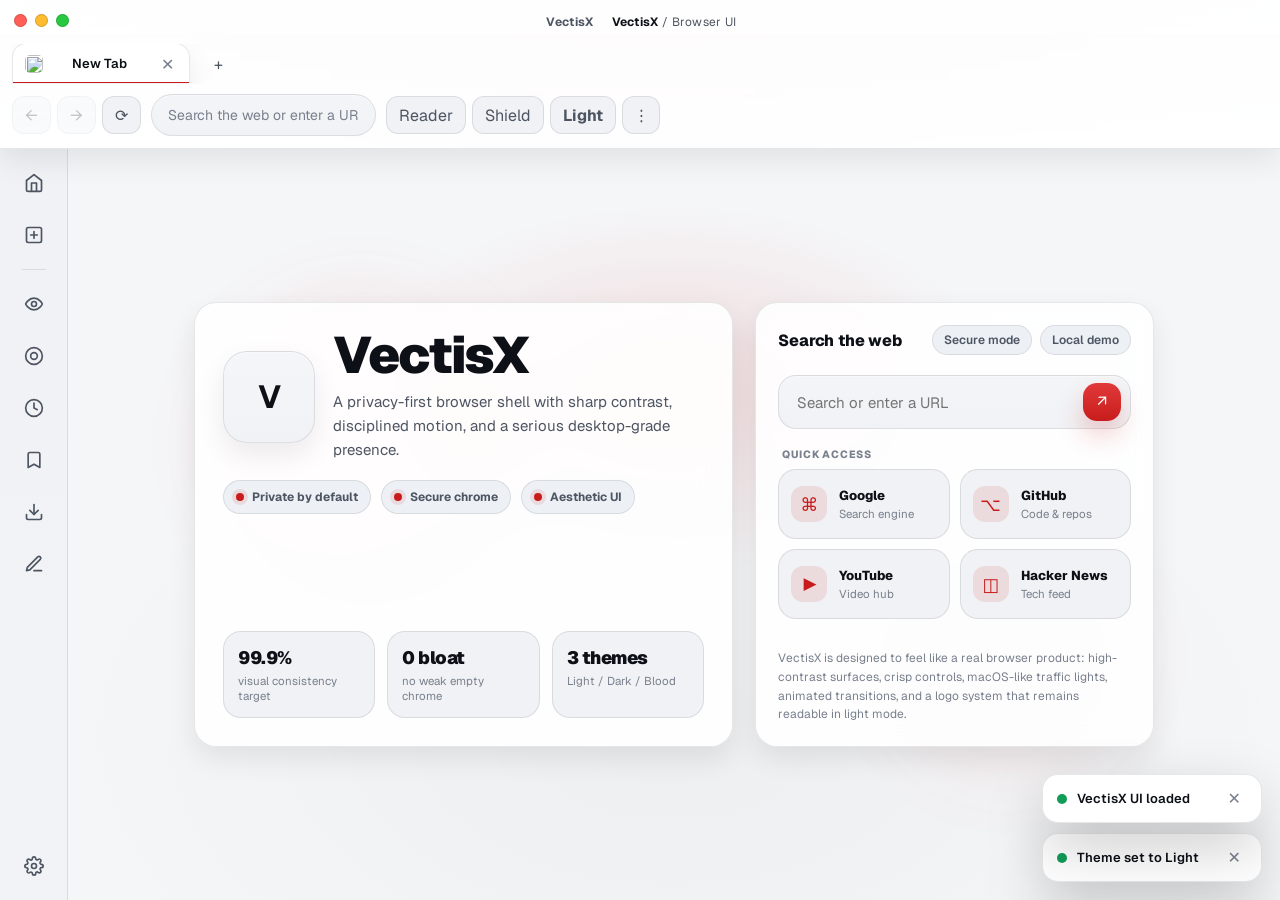
==== commit cae8a7db: "Fix sidebar interaction, properly render logo from file with fallback, resolve scroll issue, and red" ====
--- a/UI.html
+++ b/UI.html
@@ -1,3 +1,4 @@
+
 <!DOCTYPE html>
 <html lang="en" data-theme="light">
 <head>
@@ -740,7 +741,7 @@
     position: relative;
     min-width: 0;
     min-height: 0;
-    overflow: hidden;
+    overflow-y: auto;
     background:
       radial-gradient(900px 500px at 50% 0%, rgba(200,28,28,.05), transparent 55%),
       var(--bg);
@@ -1088,7 +1089,7 @@
         <button class="traffic green" id="btnFull" title="Fullscreen"></button>
       </div>
       <div class="window-brand">
-        <img id="brandMini" alt="VectisX logo" src="" />
+        <img id="brandMini" alt="VectisX logo" src="./VectisX.png" onerror="this.outerHTML='<span style=\'font-weight:bold; margin-right:8px\'>VectisX</span>'" />
         <span><strong>VectisX</strong> / Browser UI</span>
       </div>
       <div style="width:52px"></div>
@@ -1117,27 +1118,43 @@
 
   <main class="layout">
     <aside class="sidebar">
+      <button class="sb-icon" data-action="home" title="Home" id="homeBtn">
+        <svg width="20" height="20" viewBox="0 0 24 24" fill="none" stroke="currentColor" stroke-width="2" stroke-linecap="round" stroke-linejoin="round"><path d="m3 9 9-7 9 7v11a2 2 0 0 1-2 2H5a2 2 0 0 1-2-2z"></path><polyline points="9 22 9 12 15 12 15 22"></polyline></svg>
+        <span class="sb-tooltip">Home</span>
+      </button>
+      <button class="sb-icon" data-action="newtab" title="New Tab" id="newTabBtn">
+        <svg width="20" height="20" viewBox="0 0 24 24" fill="none" stroke="currentColor" stroke-width="2" stroke-linecap="round" stroke-linejoin="round"><rect width="18" height="18" x="3" y="3" rx="2" ry="2"></rect><line x1="12" x2="12" y1="8" y2="16"></line><line x1="8" x2="16" y1="12" y2="12"></line></svg>
+        <span class="sb-tooltip">New Tab</span>
+      </button>
+      <hr style="width: 24px; border: none; border-top: 1px solid var(--border); margin: 4px 0;" />
       <button class="sb-icon" data-panel="privacy" title="Privacy">
-        ◎<span class="sb-tooltip">Privacy</span>
+        <svg width="20" height="20" viewBox="0 0 24 24" fill="none" stroke="currentColor" stroke-width="2" stroke-linecap="round" stroke-linejoin="round"><path d="M2 12s3-7 10-7 10 7 10 7-3 7-10 7-10-7-10-7Z"></path><circle cx="12" cy="12" r="3"></circle></svg>
+        <span class="sb-tooltip">Privacy</span>
       </button>
       <button class="sb-icon" data-panel="wrapper" title="Wrapper">
-        ◌<span class="sb-tooltip">Wrapper</span>
+        <svg width="20" height="20" viewBox="0 0 24 24" fill="none" stroke="currentColor" stroke-width="2" stroke-linecap="round" stroke-linejoin="round"><circle cx="12" cy="12" r="10"></circle><circle cx="12" cy="12" r="4"></circle></svg>
+        <span class="sb-tooltip">Wrapper</span>
       </button>
       <button class="sb-icon" data-panel="history" title="History">
-        ⟲<span class="sb-tooltip">History</span>
+        <svg width="20" height="20" viewBox="0 0 24 24" fill="none" stroke="currentColor" stroke-width="2" stroke-linecap="round" stroke-linejoin="round"><circle cx="12" cy="12" r="10"></circle><polyline points="12 6 12 12 16 14"></polyline></svg>
+        <span class="sb-tooltip">History</span>
       </button>
       <button class="sb-icon" data-panel="bookmarks" title="Bookmarks">
-        ★<span class="sb-tooltip">Bookmarks</span>
+        <svg width="20" height="20" viewBox="0 0 24 24" fill="none" stroke="currentColor" stroke-width="2" stroke-linecap="round" stroke-linejoin="round"><path d="m19 21-7-4-7 4V5a2 2 0 0 1 2-2h10a2 2 0 0 1 2 2v16z"></path></svg>
+        <span class="sb-tooltip">Bookmarks</span>
       </button>
       <button class="sb-icon" data-panel="downloads" title="Downloads">
-        ⇩<span class="sb-tooltip">Downloads</span>
+        <svg width="20" height="20" viewBox="0 0 24 24" fill="none" stroke="currentColor" stroke-width="2" stroke-linecap="round" stroke-linejoin="round"><path d="M21 15v4a2 2 0 0 1-2 2H5a2 2 0 0 1-2-2v-4"></path><polyline points="7 10 12 15 17 10"></polyline><line x1="12" x2="12" y1="15" y2="3"></line></svg>
+        <span class="sb-tooltip">Downloads</span>
       </button>
       <button class="sb-icon" data-panel="notes" title="Notes">
-        ✎<span class="sb-tooltip">Notes</span>
+        <svg width="20" height="20" viewBox="0 0 24 24" fill="none" stroke="currentColor" stroke-width="2" stroke-linecap="round" stroke-linejoin="round"><path d="M12 20h9"></path><path d="M16.5 3.5a2.12 2.12 0 0 1 3 3L7 19l-4 1 1-4Z"></path></svg>
+        <span class="sb-tooltip">Notes</span>
       </button>
       <div class="sb-spacer"></div>
       <button class="sb-icon" data-panel="settings" title="Settings">
-        ⚙<span class="sb-tooltip">Settings</span>
+        <svg width="20" height="20" viewBox="0 0 24 24" fill="none" stroke="currentColor" stroke-width="2" stroke-linecap="round" stroke-linejoin="round"><circle cx="12" cy="12" r="3"></circle><path d="M19.4 15a1.65 1.65 0 0 0 .33 1.82l.06.06a2 2 0 0 1 0 2.83 2 2 0 0 1-2.83 0l-.06-.06a1.65 1.65 0 0 0-1.82-.33 1.65 1.65 0 0 0-1 1.51V21a2 2 0 0 1-2 2 2 2 0 0 1-2-2v-.09A1.65 1.65 0 0 0 9 19.4a1.65 1.65 0 0 0-1.82.33l-.06.06a2 2 0 0 1-2.83 0 2 2 0 0 1 0-2.83l.06-.06a1.65 1.65 0 0 0 .33-1.82 1.65 1.65 0 0 0-1.51-1H3a2 2 0 0 1-2-2 2 2 0 0 1 2-2h.09A1.65 1.65 0 0 0 4.6 9a1.65 1.65 0 0 0-.33-1.82l-.06-.06a2 2 0 0 1 0-2.83 2 2 0 0 1 2.83 0l.06.06a1.65 1.65 0 0 0 1.82.33H9a1.65 1.65 0 0 0 1-1.51V3a2 2 0 0 1 2-2 2 2 0 0 1 2 2v.09a1.65 1.65 0 0 0 1 1.51 1.65 1.65 0 0 0 1.82-.33l.06-.06a2 2 0 0 1 2.83 0 2 2 0 0 1 0 2.83l-.06.06a1.65 1.65 0 0 0-.33 1.82V9a1.65 1.65 0 0 0 1.51 1H21a2 2 0 0 1 2 2 2 2 0 0 1-2 2h-.09a1.65 1.65 0 0 0-1.51 1z"></path></svg>
+        <span class="sb-tooltip">Settings</span>
       </button>
     </aside>
 
@@ -1251,7 +1268,7 @@
           <div class="card brand-card">
             <div>
               <div class="hero-top">
-                <img id="heroLogo" class="hero-logo" alt="VectisX logo" src="" />
+                <img id="heroLogo" class="hero-logo" alt="VectisX logo" src="./VectisX.png" onerror="this.outerHTML='<div class=\'hero-logo\' style=\'display:grid;place-items:center;font-size:2em;font-weight:bold\'>V</div>'" />
                 <div class="hero-copy">
                   <h1 class="hero-title">VectisX</h1>
                   <div class="hero-sub">A privacy-first browser shell with sharp contrast, disciplined motion, and a serious desktop-grade presence.</div>
@@ -1321,9 +1338,7 @@
     Kagi: "https://kagi.com/search?q="
   };
 
-  const logoData =
-    'data:image/png;base64,' +
-    '[base64]';
+  const logoData = './VectisX.png';
 
   const state = {
     theme: 'light',
@@ -1359,8 +1374,8 @@
 
   const heroLogo = el('heroLogo');
   const brandMini = el('brandMini');
-  heroLogo.src = logoData;
-  brandMini.src = logoData;
+  if(heroLogo) heroLogo.src = logoData;
+  if(brandMini) brandMini.src = logoData;
 
   const tabsRow = el('tabsRow');
   const panelWrap = el('panelWrap');
@@ -1740,7 +1755,21 @@
     });
     heroSearchBtn.addEventListener('click', () => navigate(heroSearch.value));
 
-    qsa('.sb-icon').forEach(btn => btn.addEventListener('click', () => openPanel(btn.dataset.panel)));
+    qsa('.sb-icon').forEach(btn => btn.addEventListener('click', () => {
+      qsa('.sb-icon').forEach(b => b.classList.remove('active'));
+      btn.classList.add('active');
+
+      if (btn.dataset.panel) {
+        openPanel(btn.dataset.panel);
+      } else if (btn.dataset.action === 'home') {
+        showNewTab();
+        closePanel();
+      } else if (btn.dataset.action === 'newtab') {
+        addTab();
+        toast('New Tab created', 'good');
+        closePanel();
+      }
+    }));
     qsa('[data-close-panel]').forEach(btn => btn.addEventListener('click', closePanel));
     qsa('.toggle').forEach(btn => btn.addEventListener('click', () => toggleSwitch(btn)));
     qsa('.engine').forEach(btn => btn.addEventListener('click', () => {
